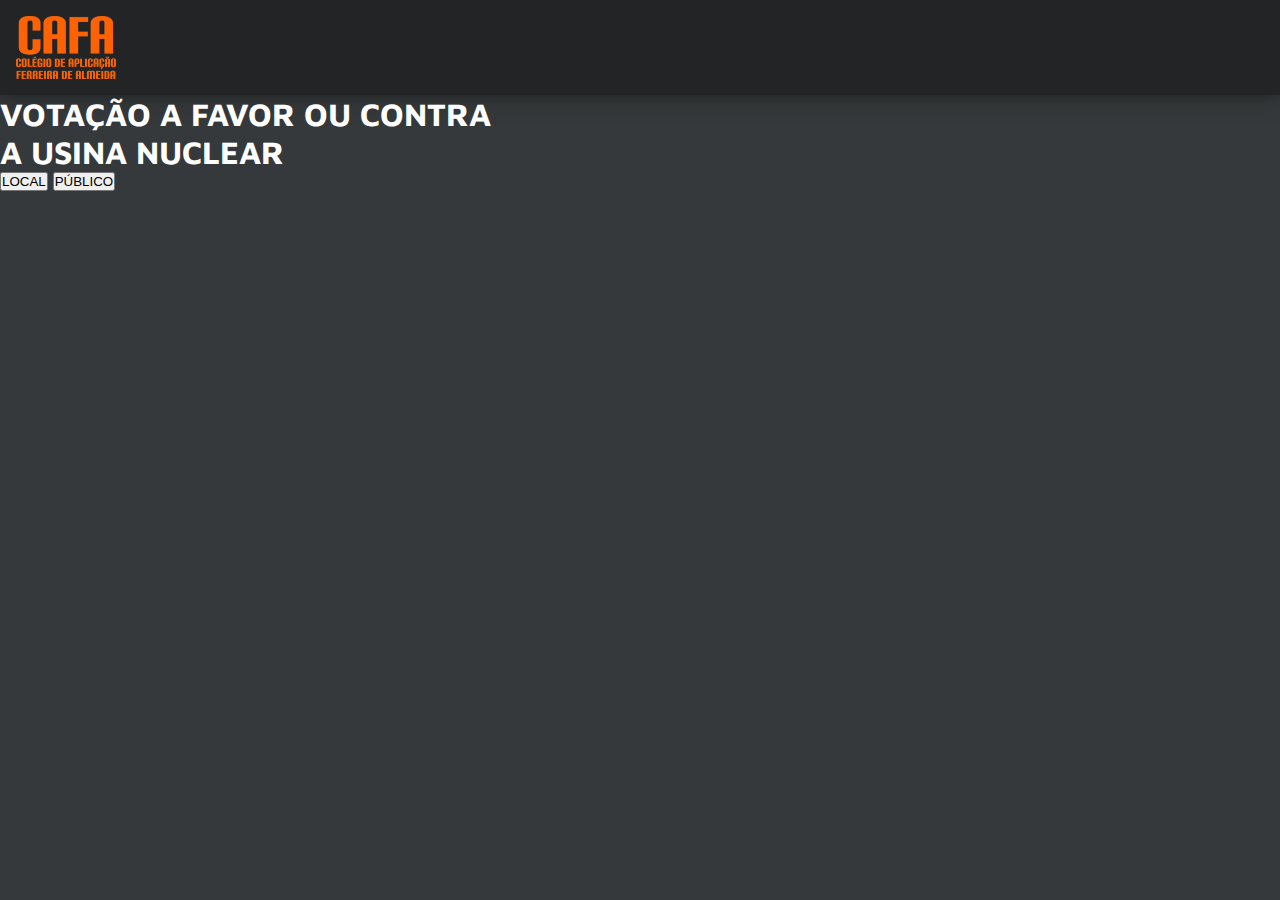
==== local.html @ 4423fb05 "first commit" ====
<!DOCTYPE html>
<html lang="pt-BR">
    <head>
        <meta charset="UTF8"/>
        <title>Document</title>
        <link rel="stylesheet" href="styles.css"/>
    </head>

    <body>
        <!-- Navbar -->
        <nav class="navbar">
            <div id="navbar_title">
                <img src="src/images/CAFALOGO.webp" alt="logoCafa" class="thumbnail" onclick="switchButtonMNGR('index.html')"/>
            </div>
        </nav>

        <!-- Main -->

        <div class="main">
            <div class="main_container">
                <div class="content">
                    <div class="title">
                        <h1>VOTAÇÃO A FAVOR OU CONTRA <br> A USINA NUCLEAR</h1>
                    </div>
                </div>
            </div>
            <div class="btn_container">
                <button class="btn" id="btn0" onclick="switchButtonMNGR('local.html')">
                    <div id="btn_content">
                        LOCAL
                    </div>
                </button>
                <button class="btn" id="btn1">
                    <div id="btn_content">
                        PÚBLICO
                    </div>
                </button>
            </div>
        </div>
    </body>
    <script src="homeMNGR.js"></script>
</html>
---- styles.css ----
@import url('https://fonts.googleapis.com/css2?family=Maven+Pro:wght@700&display=swap');

* {
    box-sizing: border-box;
    margin: 0;
    padding: 0;
}

body {
    background-color: #36393b;
    font-family: 'Maven Pro', sans-serif;
}

h1 {
    color: white;
}

.navbar {
    background-color: #222426;
    display: flex;
    box-shadow: 0 0 20px rgba(0,0,0,0.5);
    z-index: 999;
}

#navbar_title {
    padding: 1rem 0rem 1rem 1rem;
}

.thumbnail{
    width: 100px; 
    height: 62.75px;
    display:block;
    z-index:999;
    cursor: pointer;
    -webkit-transition-property: all;
    -webkit-transition-duration: 0.3s;
    -webkit-transition-timing-function: ease;
}
.thumbnail:hover {
    transform: scale(1.05);
}

#content {
    display:flex;
    justify-content: center;
    justify-self: center;
    padding-top: 1.2rem;
    text-align: center;
    font-size: 1.3rem;
}
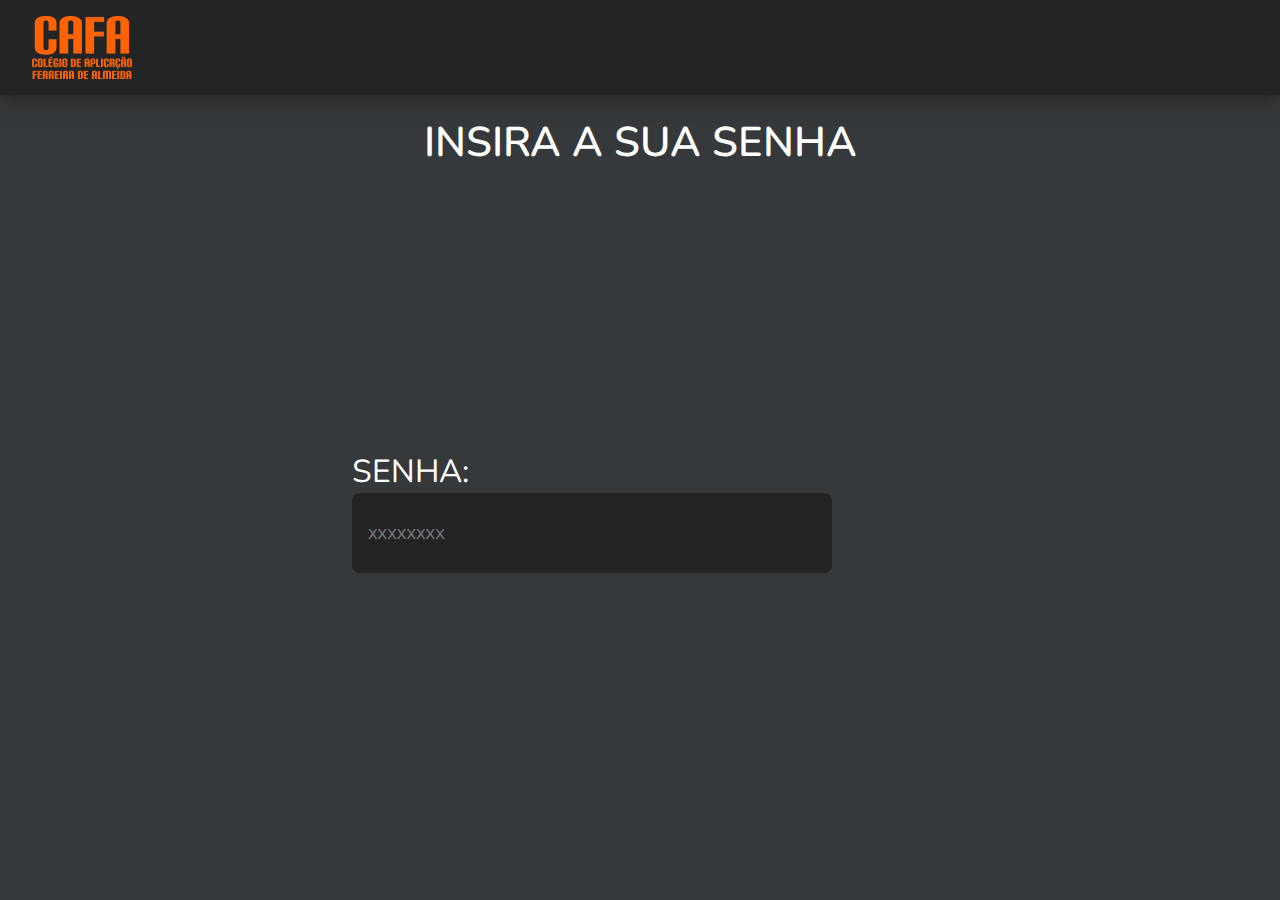
==== commit 7f92ee42: "Major updates" ====
--- a/local.html
+++ b/local.html
@@ -4,6 +4,7 @@
         <meta charset="UTF8"/>
         <title>Document</title>
         <link rel="stylesheet" href="styles.css"/>
+        <link rel="shortcut icon" href="src/images/CAFALOGO.webp" type="image/x-icon">
     </head>
 
     <body>
@@ -20,23 +21,16 @@
             <div class="main_container">
                 <div class="content">
                     <div class="title">
-                        <h1>VOTAÇÃO A FAVOR OU CONTRA <br> A USINA NUCLEAR</h1>
+                        <h1>INSIRA A SUA SENHA</h1>
                     </div>
                 </div>
             </div>
-            <div class="btn_container">
-                <button class="btn" id="btn0" onclick="switchButtonMNGR('local.html')">
-                    <div id="btn_content">
-                        LOCAL
-                    </div>
-                </button>
-                <button class="btn" id="btn1">
-                    <div id="btn_content">
-                        PÚBLICO
-                    </div>
-                </button>
+            <div class="label_container">
+                <label for="pInput">SENHA:</label>
+                <input type="text" id="pInput" name="pInput" placeholder="xxxxxxxx">
             </div>
         </div>
     </body>
     <script src="homeMNGR.js"></script>
+    <script src="pManager.js"></script>
 </html>--- a/styles.css
+++ b/styles.css
@@ -1,4 +1,5 @@
 @import url('https://fonts.googleapis.com/css2?family=Maven+Pro:wght@700&display=swap');
+@import url('https://fonts.googleapis.com/css2?family=Nunito:wght@300;500;600&display=swap');
 
 * {
     box-sizing: border-box;
@@ -8,12 +9,18 @@
 
 body {
     background-color: #36393b;
-    font-family: 'Maven Pro', sans-serif;
+    font-family: 'Nunito', sans-serif;
 }
 
 h1 {
     color: white;
-}
+    font-weight: 600;
+}
+
+#thanks_text {
+    padding-top: 20%
+}
+
 
 .navbar {
     background-color: #222426;
@@ -23,7 +30,7 @@
 }
 
 #navbar_title {
-    padding: 1rem 0rem 1rem 1rem;
+    padding: 1rem 0rem 1rem 2rem;
 }
 
 .thumbnail{
@@ -32,19 +39,175 @@
     display:block;
     z-index:999;
     cursor: pointer;
-    -webkit-transition-property: all;
-    -webkit-transition-duration: 0.3s;
-    -webkit-transition-timing-function: ease;
+    transition-property: all;
+    transition-duration: 0.3s;
+    transition-timing-function: ease;
 }
 .thumbnail:hover {
     transform: scale(1.05);
 }
 
-#content {
+.content {
     display:flex;
     justify-content: center;
     justify-self: center;
     padding-top: 1.2rem;
     text-align: center;
     font-size: 1.3rem;
-}+}
+
+.btn_container {
+    display:grid;
+    justify-content: center;
+    padding-top: 2rem;
+    gap: 2rem;   
+}
+
+.btn_container_poll {
+    display:grid;
+    justify-content: center;
+    padding-top: 2rem;
+    gap: 2rem;
+    grid-template-columns: 0.1fr 0.1fr;
+}
+
+.btn {
+    height: 6rem;
+    width: 20rem;
+    background-color: #353535;
+    border: 0.1rem solid #060f18;
+    border-radius: 0.5rem;
+    cursor: pointer;
+    font-size: 1.5rem;
+    font-weight: 100;
+    color: white;
+    transition-property: all;
+    transition-duration: 0.3s;
+    transition-timing-function: ease;
+    box-shadow: 5px 5px 20px rgba(30, 25, 43, 0.288);
+}
+
+.btn:hover {
+    height: 6rem;
+    width: 20rem;
+    background-color: #353535;
+    border-radius: 0.5rem;
+    box-shadow: 10px 10px 20px rgba(30, 25, 43, 0.288);
+    cursor: pointer;
+    font-size: 1.5rem;
+    transform: scale(1.05);
+}
+
+
+.btn_pollY {
+    height: 20rem;
+    width: 20rem;
+    background-color: #141d14;
+    border: 0.1rem solid #060f18;
+    border-radius: 0.5rem;
+    cursor: pointer;
+    font-size: 3rem;
+    font-weight: 100;
+    color: white;
+    transition-property: all;
+    transition-duration: 0.3s;
+    transition-timing-function: ease;
+    box-shadow: 5px 5px 20px rgba(30, 25, 43, 0.288);
+}
+
+.btn_pollY:hover {
+    height: 20rem;
+    width: 20rem;
+    background-color: #477c30;
+    border-radius: 0.5rem;
+    box-shadow: 10px 10px 20px rgba(30, 25, 43, 0.288);
+    cursor: pointer;
+    font-size: 3.5rem;
+    text-shadow: 10px 10px 20px rgba(58, 44, 80, 0.582);
+    transform: scale(1.05);
+}
+
+.btn_pollN {
+    height: 20rem;
+    width: 20rem;
+    background-color: #352121;
+    border: 0.1rem solid #060f18;
+    border-radius: 0.5rem;
+    cursor: pointer;
+    font-size: 3rem;
+    font-weight: 100;
+    color: white;
+    transition-property: all;
+    transition-duration: 0.3s;
+    transition-timing-function: ease;
+    box-shadow: 5px 5px 20px rgba(30, 25, 43, 0.288);
+}
+
+.btn_pollN:hover {
+    height: 20rem;
+    width: 20rem;
+    background-color: #8f4040;
+    border-radius: 0.5rem;
+    box-shadow: 10px 10px 20px rgba(30, 25, 43, 0.288);
+    cursor: pointer;
+    font-size: 3.5rem;
+    text-shadow: 10px 10px 20px rgba(58, 44, 80, 0.582);
+    transform: scale(1.05);
+}
+
+.label_container {
+    display: grid;
+    position: absolute;
+    top:50%;
+    right:35%; /*Alignment sucks*/
+    color: white;
+    font-size: 2rem;
+    grid-template-columns: 1fr;
+    /* justify-content: center;
+     padding-top: 15rem;*/
+}
+
+#thanksMate
+{
+    position: fixed;
+    width:100%;
+    height:100%;
+    background-color: #36393b;
+    z-index: 1;
+    display:none;
+    
+}
+
+
+#pInput {
+    padding-left: 1rem;
+    background-color: #222426;
+    color: white;
+    border-style: none;
+    transition-property: all;
+    transition-duration: 0.3s;
+    transition-timing-function: ease;
+    width: 30rem;
+    height: 5rem;
+    font-size: 1.2rem;
+    border-radius: 0.5rem;
+}
+
+#pInput:focus {
+    background-color: #491c00;
+    
+}
+
+
+
+@keyframes passwordFail {
+    0% {
+      background-color: #491c00;
+    }
+    50% {
+        background-color: #8b0000;
+    }
+    100% {
+        background-color: #491c00;
+    }
+  }
